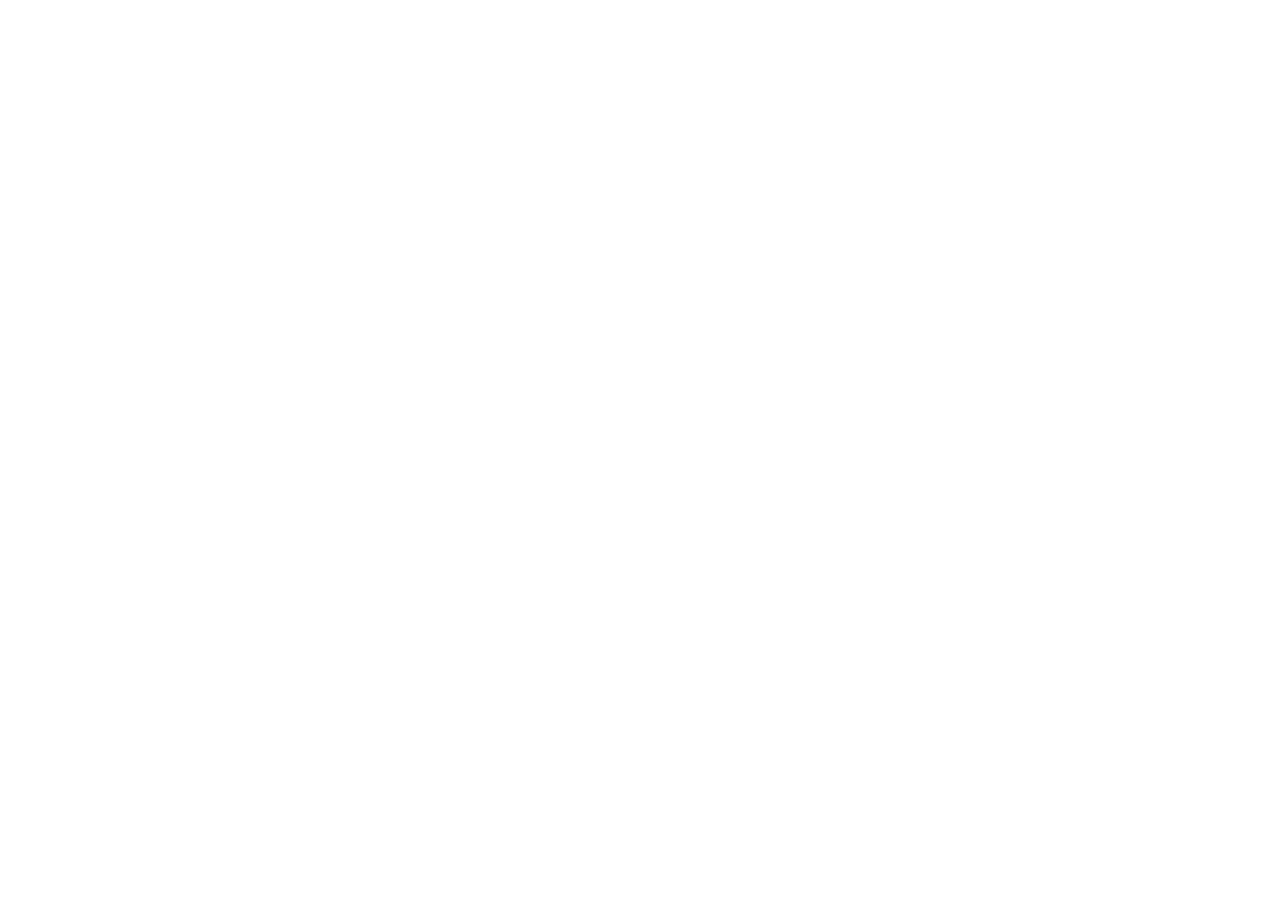
==== index.html @ 842781f6 "adiciionando css" ====
<!DOCTYPE html>
<html lang="en">
<head>
    <meta charset="UTF-8">
    <meta http-equiv="X-UA-Compatible" content="IE=edge">
    <meta name="viewport" content="width=device-width, initial-scale=1.0">
    <title>Document</title>
</head>
<body>
    
</body>
</html>
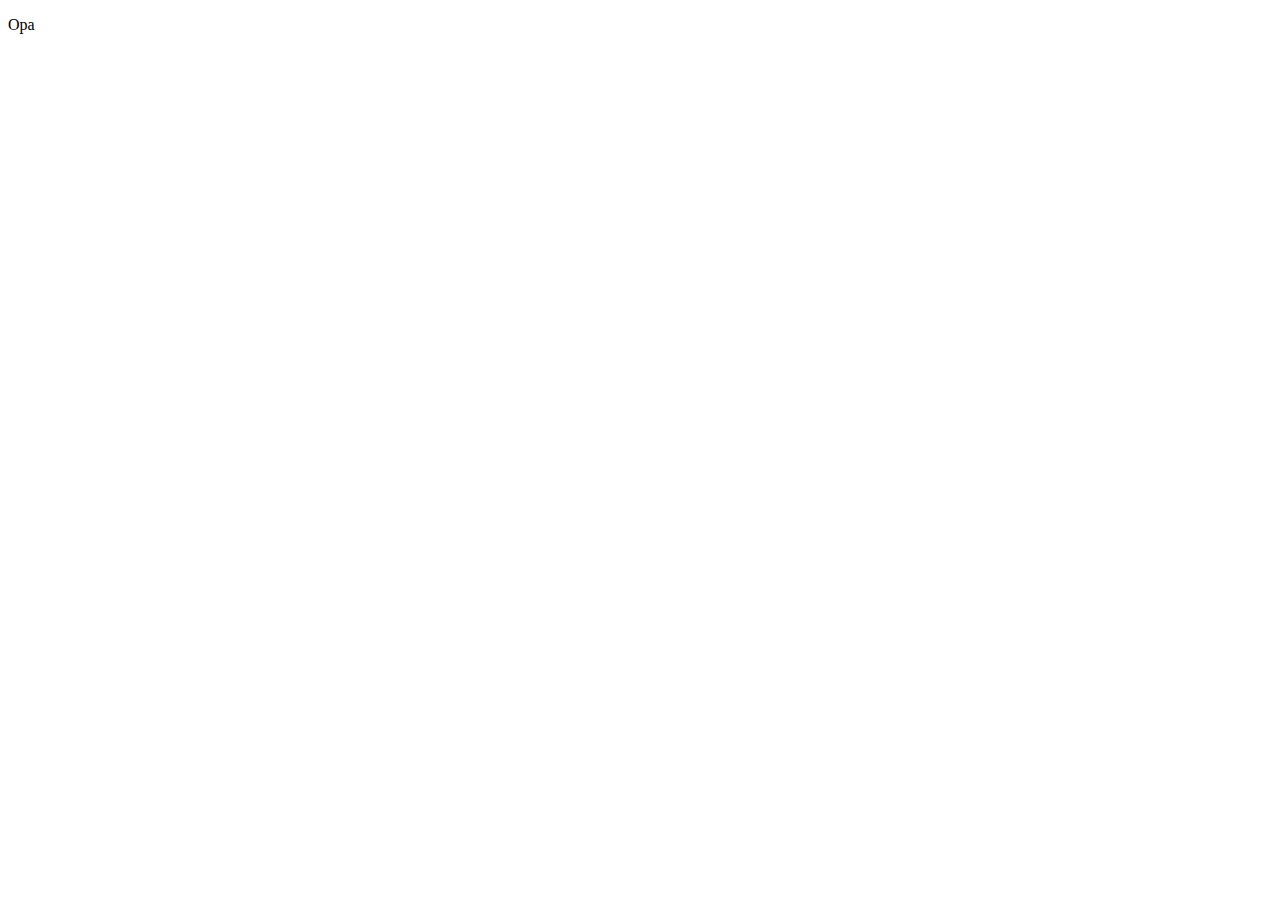
==== commit c1207be4: "alterando html e teste" ====
--- a/index.html
+++ b/index.html
@@ -7,6 +7,6 @@
     <title>Document</title>
 </head>
 <body>
-    
+    <p> Opa </p>
 </body>
 </html>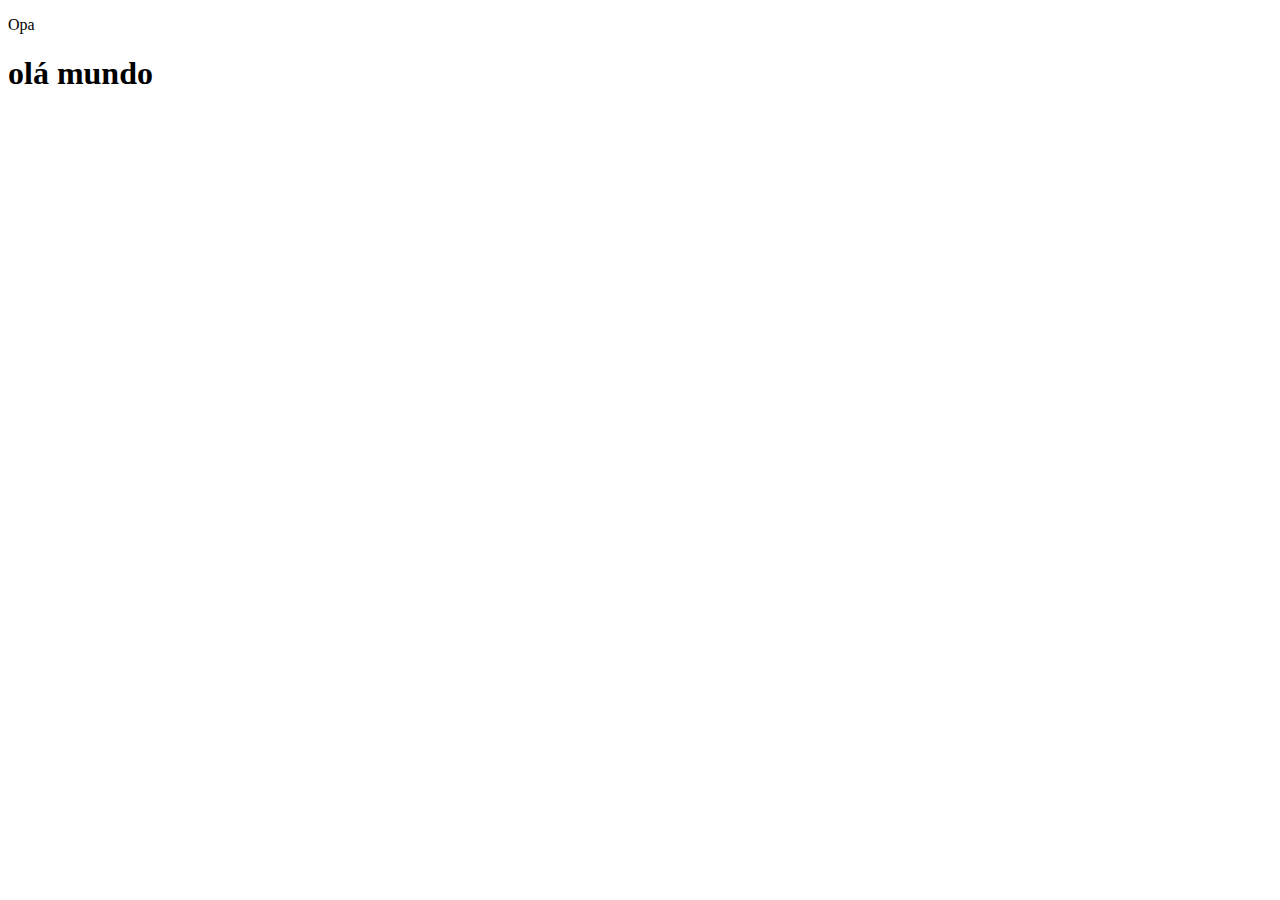
==== commit 8867d152: "funcionalidade execultada" ====
--- a/index.html
+++ b/index.html
@@ -8,5 +8,6 @@
 </head>
 <body>
     <p> Opa </p>
+    <h1>olá mundo</h1>
 </body>
 </html>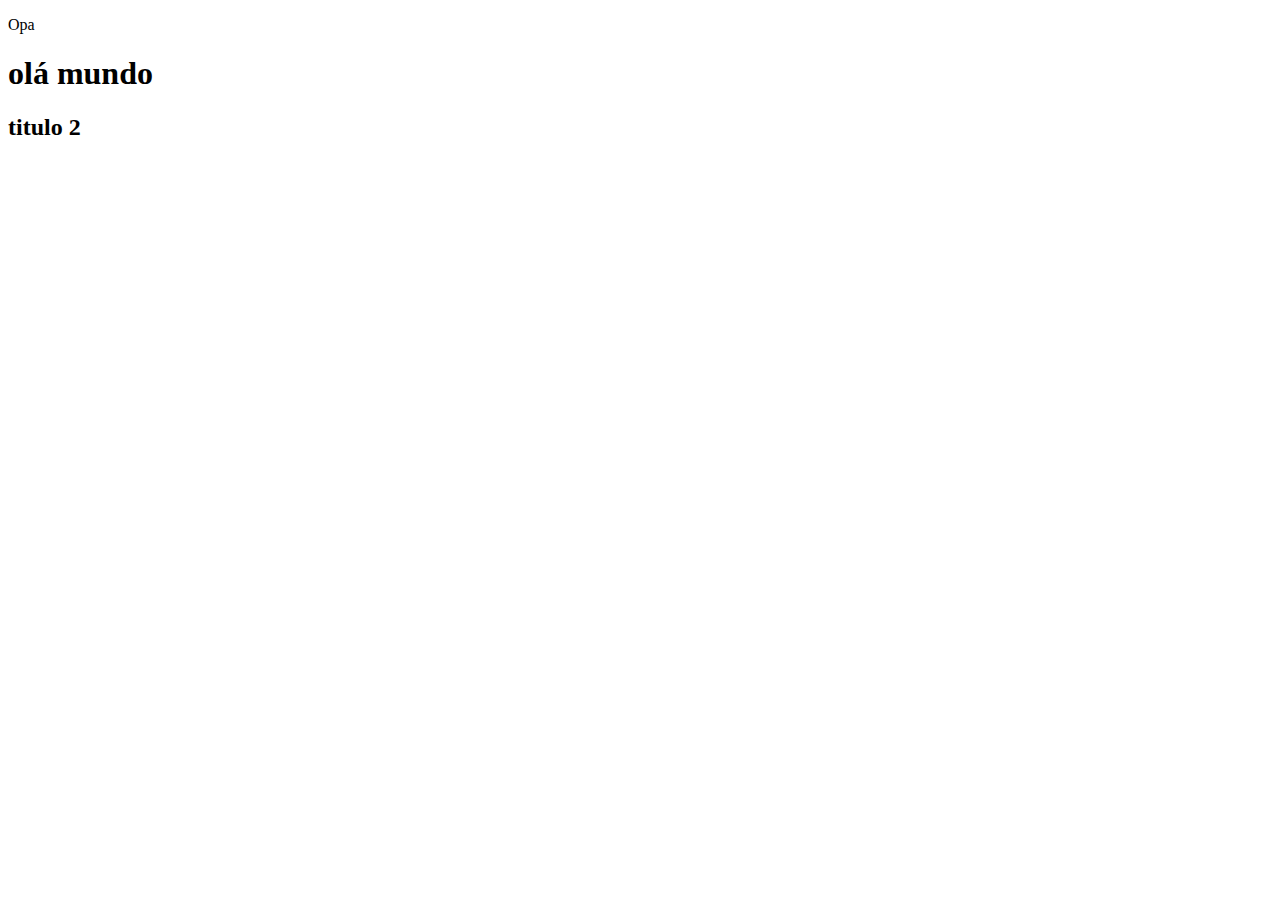
==== commit 3c93698a: "atualizazao" ====
--- a/index.html
+++ b/index.html
@@ -9,5 +9,6 @@
 <body>
     <p> Opa </p>
     <h1>olá mundo</h1>
+    <h2>titulo 2 </h2>
 </body>
 </html>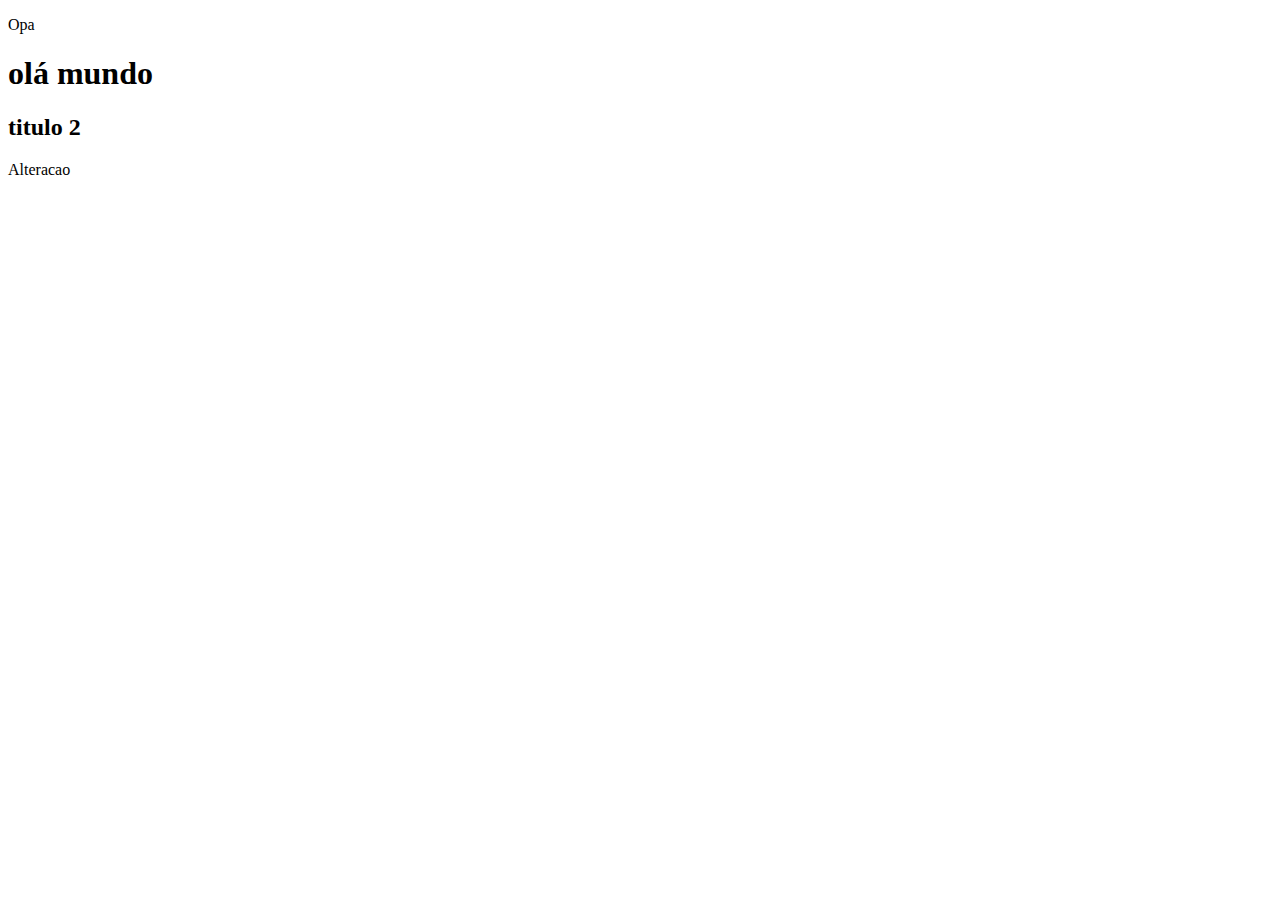
==== commit 8407ce6e: "primeira versao" ====
--- a/index.html
+++ b/index.html
@@ -10,5 +10,7 @@
     <p> Opa </p>
     <h1>olá mundo</h1>
     <h2>titulo 2 </h2>
+    <h33> Alteracao </h33>
+    
 </body>
 </html>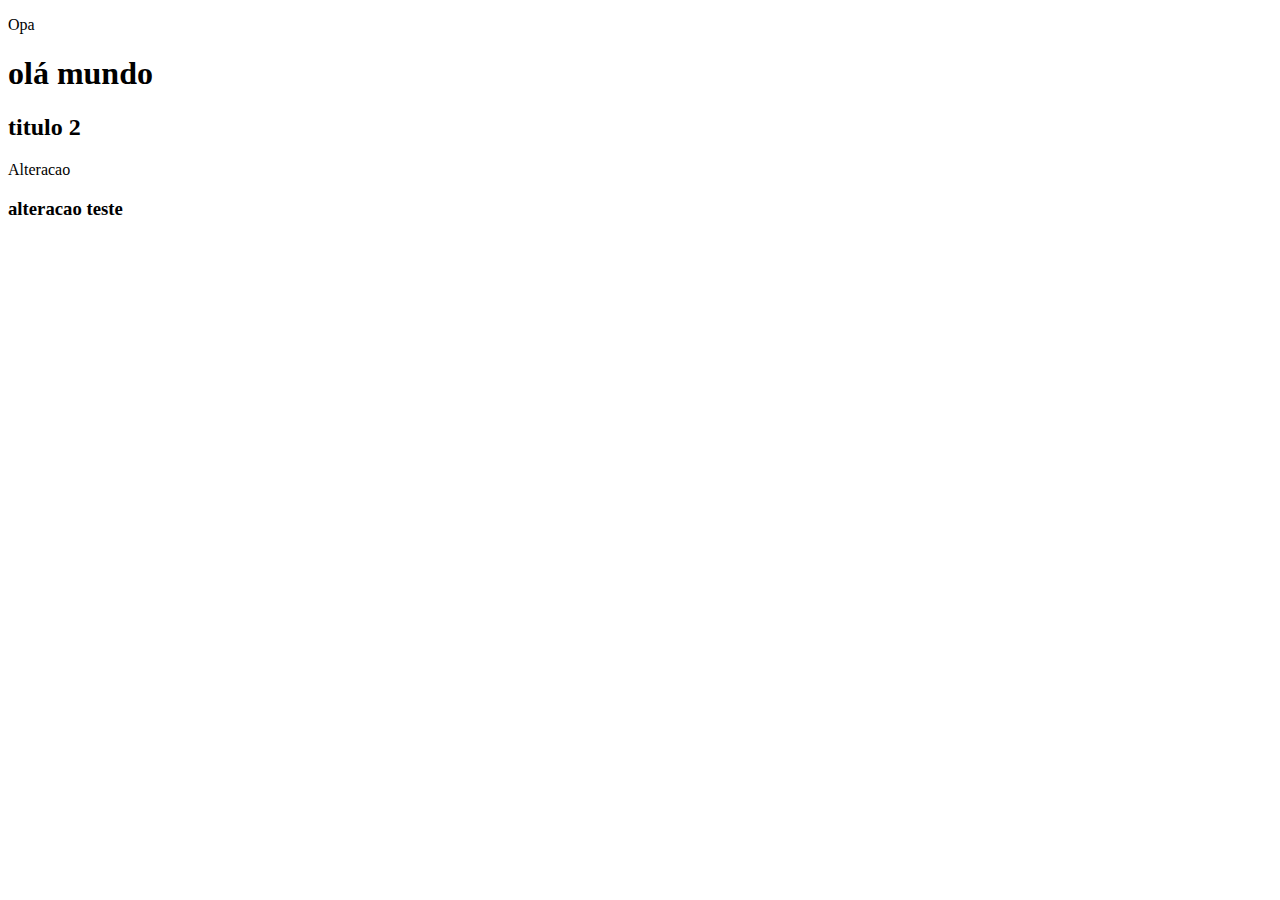
==== commit b8532960: "envidando alteracao" ====
--- a/index.html
+++ b/index.html
@@ -11,6 +11,7 @@
     <h1>olá mundo</h1>
     <h2>titulo 2 </h2>
     <h33> Alteracao </h33>
+    <h3>alteracao teste</h3>
     
 </body>
 </html>